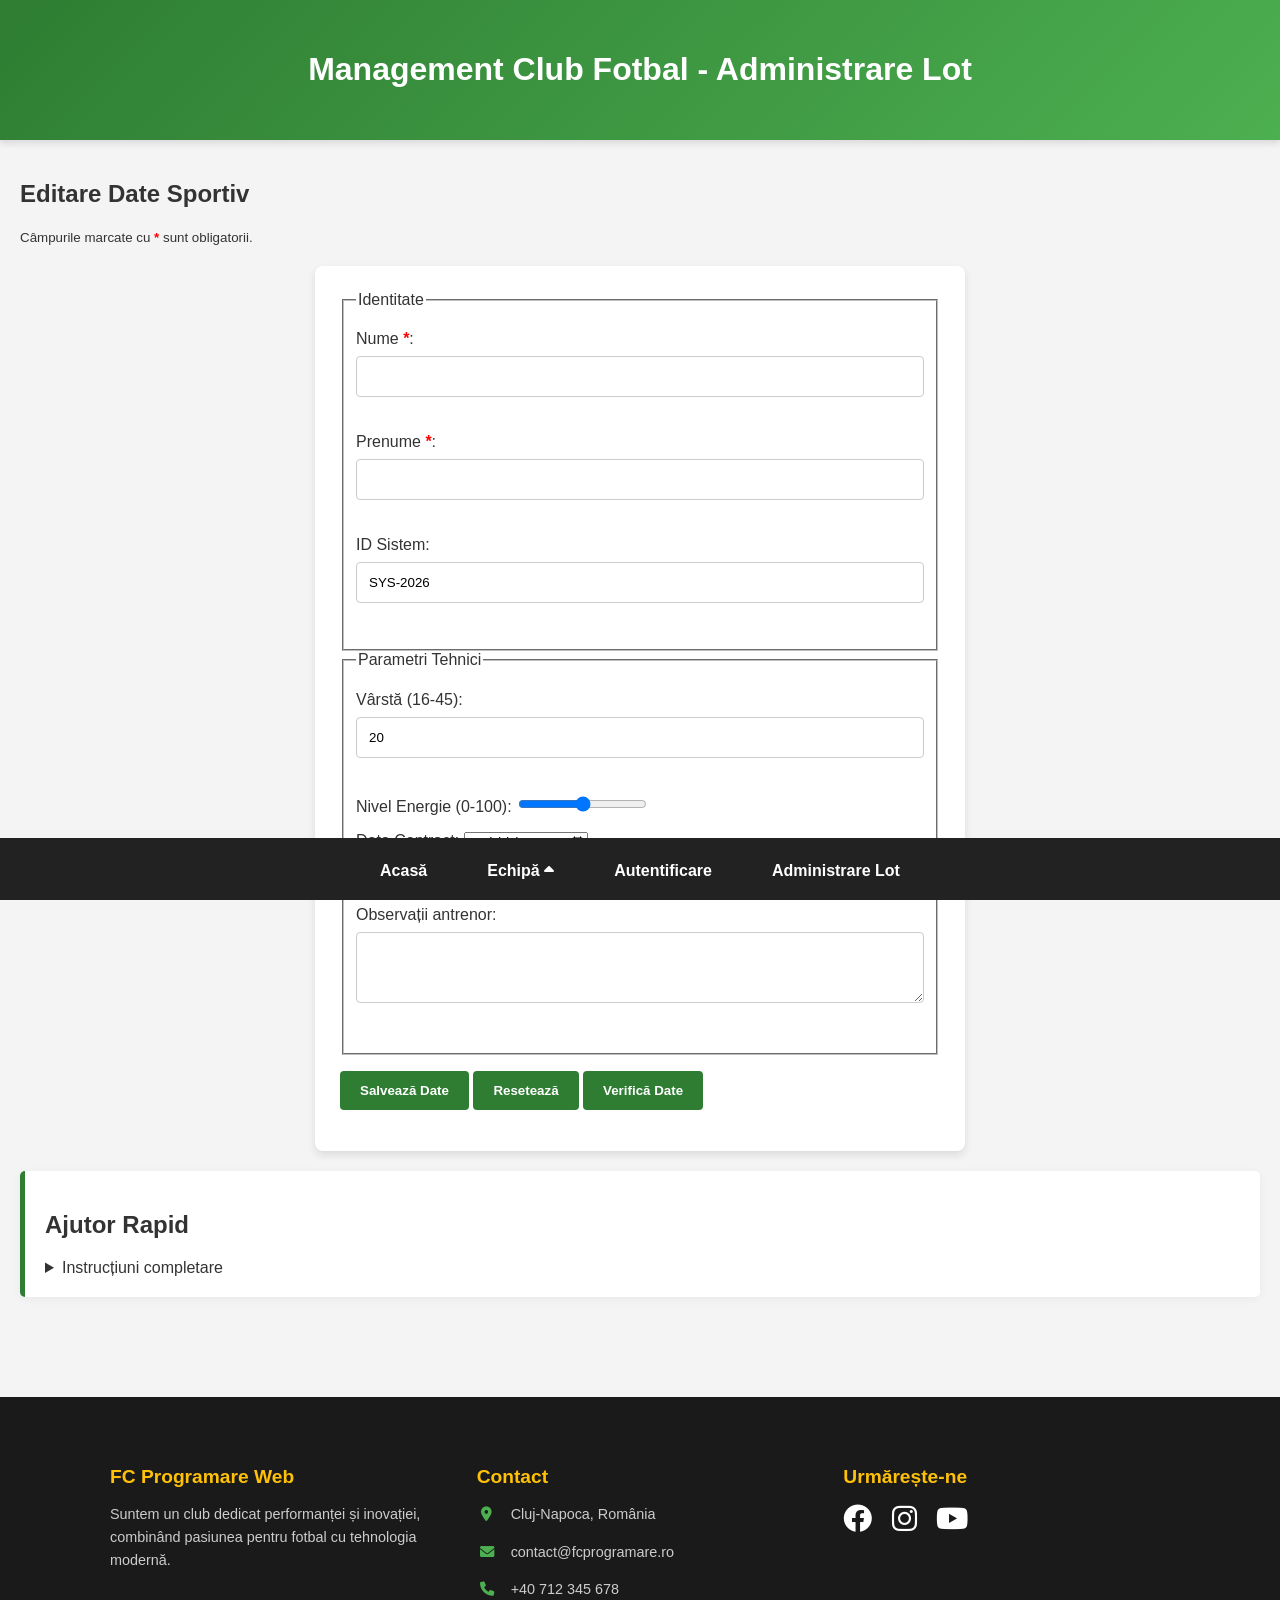
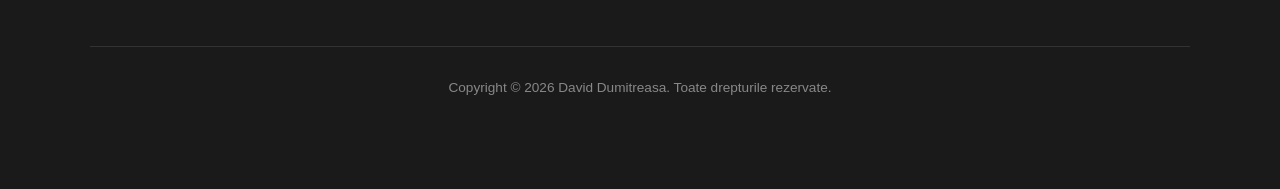
==== administrare.html @ 23b373b2 "proiect fotbal" ====
<!DOCTYPE html>
<html lang="ro">
<head>
    <meta charset="UTF-8">
    <title>Administrare Lot - FC Programare Web</title>
    <link rel="stylesheet" href="stil.css">
    <link rel="stylesheet" href="https://cdnjs.cloudflare.com/ajax/libs/font-awesome/6.0.0/css/all.min.css">
</head>
<body>
    <header>
        <h1>Management Club Fotbal - Administrare Lot</h1>
    </header>

    <nav>
        <ul class="menu-principal">
            <li><a href="index.html">Acasă</a></li>
            
            <li class="are-submeniu">
                <a href="#">Echipă <i class="fas fa-caret-up"></i></a>
                <ul class="submenu">
                    <li><a href="index.html">Lot Seniori</a></li>
                    <li><a href="index.html">Grupe Juniori</a></li>
                </ul>
            </li>

            <li><a href="autentificare.html">Autentificare</a></li>
            <li><a href="administrare.html">Administrare Lot</a></li>
        </ul>
    </nav>

    <main>
        <section>
            <h2>Editare Date Sportiv</h2>
            
            <p><small>Câmpurile marcate cu <span style="color: red; font-weight: bold;">*</span> sunt obligatorii.</small></p>

            <form action="#" method="post">
                <fieldset>
                    <legend>Identitate</legend>
                    <p>
                        <label>Nume <span style="color: red; font-weight: bold;">*</span>:</label> 
                        <input type="text" name="n" required>
                    </p>
                    <p>
                        <label>Prenume <span style="color: red; font-weight: bold;">*</span>:</label> 
                        <input type="text" name="p" required>
                    </p>
                    <p>
                        <label>ID Sistem:</label> 
                        <input type="text" value="SYS-2026" readonly>
                    </p> 
                </fieldset>

                <fieldset>
                    <legend>Parametri Tehnici</legend>
                    <p>
                        <label>Vârstă (16-45):</label> 
                        <input type="number" name="v" min="16" max="45" step="1" value="20">
                        <span class="eroare-validare">⚠ Vârsta admisă este intre 16 și 45 de ani!</span>
                    </p>
                    <p>
                        <label>Nivel Energie (0-100):</label> 
                        <input type="range" name="e" min="0" max="100">
                    </p>
                    <p>
                        <label>Data Contract:</label> 
                        <input type="date" name="d">
                    </p>
                    <p>
                        <label>Club anterior:</label> 
                        <input list="cluburi" name="c">
                        <datalist id="cluburi">
                            <option value="CFR Cluj">
                            <option value="FCSB">
                            <option value="Farul">
                        </datalist>
                    </p>
                    <p>
                        <label>Observații antrenor:</label><br>
                        <textarea name="obs" rows="3" cols="40"></textarea>
                    </p>
                </fieldset>
                
                <p>
                    <input type="submit" value="Salvează Date">
                    <input type="reset" value="Resetează">
                    <button type="button">Verifică Date</button>
                </p>
            </form>
        </section>

        <aside>
            <div class="widget-card">
                <h2>Ajutor Rapid</h2>
                <details>
                    <summary>Instrucțiuni completare</summary>
                    <p>Vă rugăm să completați cu atenție toate câmpurile obligatorii pentru a putea salva modificările în baza de date. ID-ul este generat automat.</p>
                </details>
            </div>
        </aside>
    </main>

    <footer>
        <div class="footer-content">
            <div class="footer-sectiune">
                <h3>FC Programare Web</h3>
                <p>Suntem un club dedicat performanței și inovației, combinând pasiunea pentru fotbal cu tehnologia modernă.</p>
            </div>
            
            <div class="footer-sectiune">
                <h3>Contact</h3>
                <p><i class="fas fa-map-marker-alt"></i> Cluj-Napoca, România</p>
                <p><i class="fas fa-envelope"></i> contact@fcprogramare.ro</p>
                <p><i class="fas fa-phone"></i> +40 712 345 678</p>
            </div>
            
            <div class="footer-sectiune">
                <h3>Urmărește-ne</h3>
                <div class="social-icons">
                    <a href="#"><i class="fab fa-facebook"></i></a>
                    <a href="#"><i class="fab fa-instagram"></i></a>
                    <a href="#"><i class="fab fa-youtube"></i></a>
                </div>
            </div>
        </div>
        
        <div class="footer-bottom">
            <p>Copyright &copy; 2026 David Dumitreasa. Toate drepturile rezervate.</p>
        </div>
    </footer>
</body>
</html>
---- stil.css ----
/* ==========================================================
   1. VARIABILE CSS 
   Cerință: Definirea variabilelor pentru culori/dimensiuni
   ========================================================== */
:root {
    --culoare-primara: #2E7D32;
    --culoare-secundara: #4CAF50;
    --culoare-accent: #FFC107;
    --text-deschis: #FFFFFF;
    --text-inchis: #333333;
    --fundal-gri: #f4f4f4;
    --timp-animatie-meniu: 2s; /* Animație de câteva secunde pentru hover meniu */
    --font-principal: 'Segoe UI', Tahoma, Geneva, Verdana, sans-serif;
}

/* ==========================================================
   2. RESETARE ȘI LAYOUT PRINCIPAL 
   Cerință: Așezare folosind Flexbox; Footer împins în jos
   ========================================================== */
html, body {
    margin: 0;
    padding: 0;
    height: 100%;
    font-family: var(--font-principal);
    color: var(--text-inchis);
    background-color: var(--fundal-gri);
    display: flex;
    flex-direction: column; /* Flexbox pentru a împinge footerul jos */
}

main {
    flex: 1; /* Ocupă tot spațiul rămas, împingând automat footer-ul jos */
    padding: 20px;
    padding-bottom: 80px; /* Lasă spațiu jos ca să nu acopere meniul fixat */
}

/* ==========================================================
   3. HEADER ȘI LOGO ANIMAT
   Cerință: Gradient liniar/radial; Animație CSS3 la hover pe logo
   ========================================================== */
header {
    background: linear-gradient(135deg, var(--culoare-primara), var(--culoare-secundara)); /* Gradient liniar */
    color: var(--text-deschis);
    padding: 30px 20px;
    text-align: center;
    box-shadow: 0 4px 6px rgba(0,0,0,0.1);
}

.logo {
    display: inline-block;
    font-size: 2.5em;
    font-weight: bold;
    transition: transform 0.5s ease; /* Pregătire animație CSS3 */
    cursor: pointer;
}

.logo:hover {
    transform: scale(1.2) rotate(5deg); /* Mărire și rotire a logo-ului la hover */
}

/* ==========================================================
   4. MENIU - VARIANTA 1
   Cerință: Orizontal în partea de jos; Submeniu deschis de jos în sus
   ========================================================== */
nav {
    position: fixed; /* Meniu fixat */
    bottom: 0; /* În partea de jos a ferestrei */
    left: 0;
    width: 100%;
    background-color: #222;
    z-index: 1000;
}

.menu-principal {
    display: flex; /* Așezare orizontală */
    justify-content: center;
    list-style: none;
    margin: 0;
    padding: 0;
}

.menu-principal > li {
    position: relative; /* Esențial pentru poziționarea submeniului */
}

.menu-principal > li > a {
    display: block;
    padding: 20px 30px;
    color: var(--text-deschis);
    text-decoration: none;
    font-weight: bold;
    border-top: 4px solid transparent;
    /* Animație de câteva secunde pe bordură/background */
    transition: background-color var(--timp-animatie-meniu) ease, border-top var(--timp-animatie-meniu) ease;
}

.menu-principal > li > a:hover {
    background-color: var(--culoare-primara); /* Background care apare animat */
    border-top: 4px solid var(--culoare-accent); /* Bordură care apare animat */
}

/* SUBMENIU: Ascuns inițial și poziționat să urce */
.submenu {
    position: absolute;
    bottom: 100%; /* Deschidere de jos în sus (apare deasupra meniului principal) */
    left: 0;
    background-color: #333;
    list-style: none;
    padding: 0;
    margin: 0;
    display: none; /* Ascuns implicit */
    min-width: 180px;
    box-shadow: 0 -4px 6px rgba(0,0,0,0.3);
}

.submenu li a {
    display: block;
    padding: 15px 20px;
    color: var(--text-deschis);
    text-decoration: none;
    border-bottom: 1px solid #444;
    transition: background-color 0.3s;
}

.submenu li a:hover {
    background-color: var(--culoare-secundara);
}

/* Afișare submeniu la hover pe elementul părinte */
.are-submeniu:hover .submenu {
    display: block; 
}

/* ==========================================================
   5. TABEL STILIZAT
   Cerință: CSS (inclusiv responsive); La hover afișează un div suplimentar
   ========================================================== */
table {
    width: 100%;
    border-collapse: collapse;
    margin: 20px 0;
    background-color: white;
    box-shadow: 0 2px 5px rgba(0,0,0,0.1);
}

th, td {
    padding: 15px;
    text-align: center;
    border-bottom: 1px solid #ddd;
    position: relative; /* Pentru a poziționa div-ul suplimentar absolut */
}

th {
    background-color: var(--culoare-primara);
    color: white;
}

tr:hover {
    background-color: #f1f1f1;
}

/* Div-ul cu info suplimentare (ascuns) */
.info-extra {
    display: none;
    position: absolute;
    top: -10px;
    left: 50%;
    transform: translate(-50%, -100%);
    background-color: rgba(0, 0, 0, 0.8);
    color: white;
    padding: 10px;
    border-radius: 5px;
    white-space: nowrap;
    z-index: 10;
}

/* Săgeata pentru tooltip (utilizare pseudo-element ::after cerută de pdf) */
.info-extra::after {
    content: "";
    position: absolute;
    top: 100%;
    left: 50%;
    margin-left: -5px;
    border-width: 5px;
    border-style: solid;
    border-color: rgba(0,0,0,0.8) transparent transparent transparent;
}

td:hover .info-extra {
    display: block; /* Afișare informații suplimentare la hover */
}

/* ==========================================================
   6. SLIDER IMAGINI FĂRĂ JS (Corectat pentru cerințe)
   ========================================================== */
.css-slider {
    display: flex;
    flex-wrap: wrap; /* Permite trecerea pe rândul următor */
    justify-content: center;
    gap: 15px;
    max-width: 800px;
    margin: 30px auto;
}

/* Imaginea mare - Folosim order: -1 pentru a o afișa DEASUPRA thumbnail-urilor */
.large-view {
    order: -1; 
    width: 100%;
    height: 450px;
    position: relative;
    border: 4px solid var(--culoare-primara);
    border-radius: 8px;
    overflow: hidden;
    background-color: #000;
    box-shadow: 0 4px 10px rgba(0,0,0,0.2);
    margin-bottom: 10px;
}

.large-img {
    position: absolute;
    top: 0; 
    left: 0;
    width: 100%; 
    height: 100%;
    object-fit: cover;
    opacity: 0; /* Toate imaginile mari sunt ascunse implicit */
    transition: opacity 0.4s ease-in-out;
}

/* Prima imagine este vizibilă implicit */
.large-img.l1 { 
    opacity: 1; 
    z-index: 1; 
}

/* Stil pentru pozele mici (Thumbnail-uri) */
.thumb {
    width: 120px;
    height: 80px;
    object-fit: cover;
    cursor: pointer;
    border: 3px solid transparent;
    border-radius: 6px;
    transition: transform 0.3s, border-color 0.3s;
}

.thumb:hover {
    transform: translateY(-5px); /* Se ridică puțin la hover */
    border-color: var(--culoare-accent);
}

/* MAGIA CSS (FĂRĂ JS):
   Când facem hover pe thumbnail-ul X, selectăm fratele (~) care este .large-view 
   și facem vizibilă imaginea interioară corespunzătoare.
*/
.t1:hover ~ .large-view .l1 { opacity: 1; z-index: 2; }
.t2:hover ~ .large-view .l2 { opacity: 1; z-index: 2; }
.t3:hover ~ .large-view .l3 { opacity: 1; z-index: 2; }

/* Asigurăm afișarea corectă pe mobil (Prag: Telefoane) */
@media (max-width: 480px) {
    .large-view { height: 250px; }
    .thumb { width: 80px; height: 60px; }
}

/* ==========================================================
   7. FORMULAR STILIZAT ȘI WIDGETURI
   Cerință: Stilizare controale input, focus states; Widget-uri
   ========================================================== */
form {
    background-color: white;
    padding: 25px;
    border-radius: 8px;
    box-shadow: 0 4px 8px rgba(0,0,0,0.1);
    max-width: 600px;
    margin: 20px auto;
}

input[type="text"], input[type="email"], input[type="password"], input[type="number"], select, textarea {
    width: 100%;
    padding: 12px;
    margin: 8px 0 20px 0;
    border: 1px solid #ccc;
    border-radius: 4px;
    box-sizing: border-box; 
    transition: border-color 0.3s, box-shadow 0.3s; /* */
}

/* Stări de focus */
input:focus, select:focus, textarea:focus {
    border-color: var(--culoare-primara);
    box-shadow: 0 0 8px rgba(76, 175, 80, 0.4); /* Glow effect la click */
    outline: none;
}

button, input[type="submit"], input[type="reset"] {
    background-color: var(--culoare-primara);
    color: white;
    padding: 12px 20px;
    border: none;
    border-radius: 4px;
    cursor: pointer;
    font-weight: bold;
    transition: background-color 0.3s;
}

button:hover, input[type="submit"]:hover {
    background-color: var(--culoare-secundara);
}

/* Panou Widget (Card) */
.widget-card {
    background: white;
    border-left: 5px solid var(--culoare-primara);
    padding: 20px;
    border-radius: 5px;
    box-shadow: 0 2px 10px rgba(0,0,0,0.05);
    margin: 20px 0;
    transition: transform 0.3s;
}

.widget-card:hover {
    transform: translateY(-5px);
}
/* Ascundem mesajul de eroare în mod implicit */
.eroare-validare {
    display: none;
    color: red;
    font-size: 0.85em;
    font-weight: bold;
    margin-left: 10px;
    background-color: #ffe6e6;
    padding: 3px 8px;
    border-radius: 4px;
    border: 1px solid red;
}

/* Când input-ul devine invalid (ex: scrii 46 iar max este 45), 
   selectăm elementul frate imediat următor (+) și îl afișăm 
*/
input[type="number"]:invalid + .eroare-validare {
    display: inline-block;
    animation: apareEroare 0.3s ease-in-out;
}

/* Facem și căsuța de input roșie pentru a atrage atenția */
input[type="number"]:invalid {
    border-color: red;
    box-shadow: 0 0 5px rgba(255, 0, 0, 0.5);
}

/* O mică animație ca să apară frumos */
@keyframes apareEroare {
    from { opacity: 0; transform: translateX(-10px); }
    to { opacity: 1; transform: translateX(0); }
}

/* ==========================================================
   8. FOOTER IMBUNATATIT
   Cerință: Așezat jos; Look & Feel unitar; Iconițe FontAwesome
   ========================================================== */
footer {
    background-color: #1a1a1a; /* Un gri foarte închis, elegant */
    color: var(--text-deschis);
    padding: 40px 20px 20px; /* Mult mai înalt, cu spațiu sus */
    font-family: var(--font-principal);
    margin-top: auto; /* Asigură că rămâne împins jos de main */
    /* Ca să nu fie acoperit de meniul tău fix din Varianta 1: */
    padding-bottom: 80px; 
}

.footer-content {
    display: flex; /* Așează coloanele pe același rând */
    flex-wrap: wrap; /* Pe mobil le trece pe rânduri noi */
    justify-content: space-around;
    max-width: 1100px;
    margin: 0 auto;
    border-bottom: 1px solid #333; /* O linie subtilă despărțitoare */
    padding-bottom: 20px;
}

.footer-sectiune {
    flex: 1;
    min-width: 250px; /* Lățime minimă ca să nu se înghesuie */
    margin: 10px 20px;
    text-align: left;
}

.footer-sectiune h3 {
    color: var(--culoare-accent); /* Folosește galbenul din variabile */
    margin-bottom: 15px;
    font-size: 1.2em;
}

.footer-sectiune p {
    line-height: 1.6;
    font-size: 0.9em;
    color: #ccc;
}

.footer-sectiune p i {
    color: var(--culoare-secundara); /* Iconițele de contact verzi */
    margin-right: 10px;
    width: 20px;
    text-align: center;
}

/* Iconițele de Social Media */
.social-icons a {
    color: white;
    font-size: 1.8em;
    margin-right: 15px;
    transition: color 0.3s, transform 0.3s;
    display: inline-block;
}

.social-icons a:hover {
    color: var(--culoare-accent); /* Se fac galbene la hover */
    transform: translateY(-5px); /* Se ridică puțin la hover */
}

.footer-bottom {
    text-align: center;
    padding-top: 20px;
    font-size: 0.85em;
    color: #888;
}

/* ==========================================================
   9. RESPONSIVE DESIGN 
   Cerință: Minimum două media queries (telefoane și tablete)
   ========================================================== */

/* Prag 1: Tablete (Sub 768px) */
@media (max-width: 768px) {
    .menu-principal {
        flex-direction: row; 
    }
    .menu-principal > li > a {
        padding: 15px 10px;
        font-size: 0.9em;
    }
}

/* Prag 2: Telefoane (Sub 480px) */
@media (max-width: 480px) {
    .logo {
        font-size: 1.8em;
    }
    .menu-principal > li > a {
        font-size: 0.8em;
        padding: 10px 5px;
    }
    /* Transformare tabel pentru mobil (păstrarea look & feel) */
    table, thead, tbody, th, td, tr {
        display: block; 
    }
    th {
        display: none; 
    }
    td {
        position: relative;
        padding-left: 50%;
        text-align: right;
        border-bottom: 1px solid #eee;
    }
}
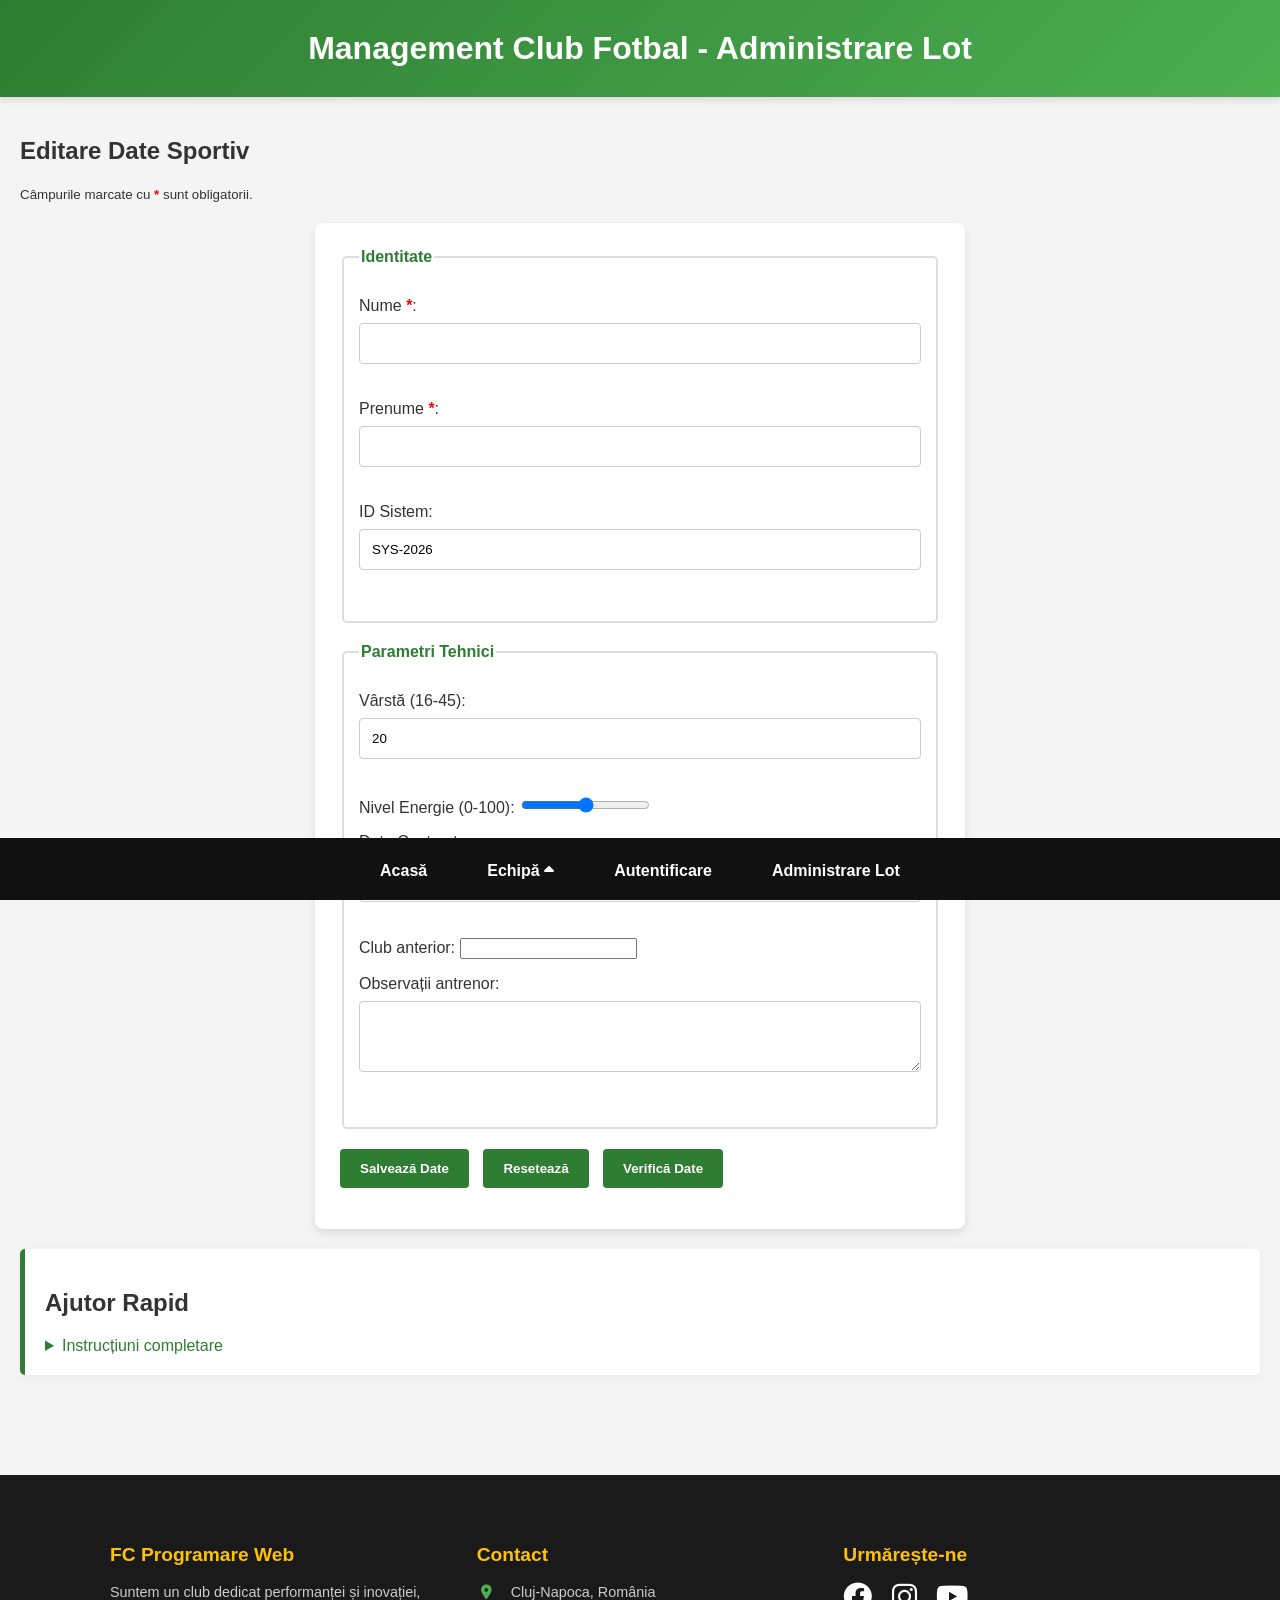
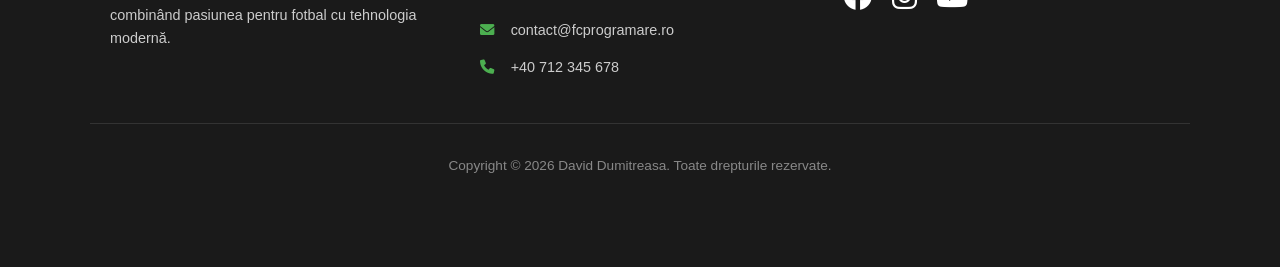
==== commit fde38e5f: "pagina noua" ====
--- a/administrare.html
+++ b/administrare.html
@@ -19,7 +19,7 @@
                 <a href="#">Echipă <i class="fas fa-caret-up"></i></a>
                 <ul class="submenu">
                     <li><a href="index.html">Lot Seniori</a></li>
-                    <li><a href="index.html">Grupe Juniori</a></li>
+                    <li><a href="juniori.html">Grupe Juniori</a></li>
                 </ul>
             </li>
 
--- a/stil.css
+++ b/stil.css
@@ -1,78 +1,74 @@
 /* ==========================================================
-   1. VARIABILE CSS 
-   Cerință: Definirea variabilelor pentru culori/dimensiuni
+   1. VARIABILE CSS (Cerință: CSS Custom Properties)
    ========================================================== */
 :root {
-    --culoare-primara: #2E7D32;
-    --culoare-secundara: #4CAF50;
-    --culoare-accent: #FFC107;
+    --culoare-primara: #2E7D32; /* Verde inchis */
+    --culoare-secundara: #4CAF50; /* Verde deschis */
+    --culoare-accent: #FFC107; /* Galben / Auriu */
     --text-deschis: #FFFFFF;
     --text-inchis: #333333;
     --fundal-gri: #f4f4f4;
-    --timp-animatie-meniu: 2s; /* Animație de câteva secunde pentru hover meniu */
+    --timp-animatie-meniu: 2s; /* Cerinta: animatie de cateva secunde */
     --font-principal: 'Segoe UI', Tahoma, Geneva, Verdana, sans-serif;
 }
 
 /* ==========================================================
-   2. RESETARE ȘI LAYOUT PRINCIPAL 
-   Cerință: Așezare folosind Flexbox; Footer împins în jos
+   2. RESETARE ȘI LAYOUT PRINCIPAL (Flexbox)
    ========================================================== */
 html, body {
     margin: 0;
     padding: 0;
-    height: 100%;
+    min-height: 100vh;
     font-family: var(--font-principal);
     color: var(--text-inchis);
     background-color: var(--fundal-gri);
     display: flex;
-    flex-direction: column; /* Flexbox pentru a împinge footerul jos */
+    flex-direction: column; /* Flexbox pentru a impinge footerul in jos */
 }
 
 main {
-    flex: 1; /* Ocupă tot spațiul rămas, împingând automat footer-ul jos */
+    flex: 1; /* Ocupa tot spatiul ramas liber */
     padding: 20px;
-    padding-bottom: 80px; /* Lasă spațiu jos ca să nu acopere meniul fixat */
+    padding-bottom: 80px; /* Spatiu jos pentru a nu fi acoperit de meniul fix */
 }
 
 /* ==========================================================
    3. HEADER ȘI LOGO ANIMAT
-   Cerință: Gradient liniar/radial; Animație CSS3 la hover pe logo
    ========================================================== */
 header {
-    background: linear-gradient(135deg, var(--culoare-primara), var(--culoare-secundara)); /* Gradient liniar */
+    background: linear-gradient(135deg, var(--culoare-primara), var(--culoare-secundara)); /* Cerinta: Gradient */
     color: var(--text-deschis);
     padding: 30px 20px;
     text-align: center;
     box-shadow: 0 4px 6px rgba(0,0,0,0.1);
 }
 
-.logo {
+.logo, header h1 {
     display: inline-block;
-    font-size: 2.5em;
-    font-weight: bold;
-    transition: transform 0.5s ease; /* Pregătire animație CSS3 */
+    transition: transform 0.5s ease; /* Pregatire animatie CSS3 */
+    margin: 0;
     cursor: pointer;
 }
 
-.logo:hover {
-    transform: scale(1.2) rotate(5deg); /* Mărire și rotire a logo-ului la hover */
-}
-
-/* ==========================================================
-   4. MENIU - VARIANTA 1
-   Cerință: Orizontal în partea de jos; Submeniu deschis de jos în sus
+/* Animatie logo la hover */
+header h1:hover {
+    transform: scale(1.1) rotate(2deg);
+}
+
+/* ==========================================================
+   4. MENIU - VARIANTA 1 (Orizontal, Jos, Submeniu in Sus)
    ========================================================== */
 nav {
-    position: fixed; /* Meniu fixat */
-    bottom: 0; /* În partea de jos a ferestrei */
+    position: fixed;
+    bottom: 0;
     left: 0;
     width: 100%;
-    background-color: #222;
+    background-color: #111;
     z-index: 1000;
 }
 
 .menu-principal {
-    display: flex; /* Așezare orizontală */
+    display: flex;
     justify-content: center;
     list-style: none;
     margin: 0;
@@ -80,7 +76,7 @@
 }
 
 .menu-principal > li {
-    position: relative; /* Esențial pentru poziționarea submeniului */
+    position: relative; /* Esential pentru submeniu */
 }
 
 .menu-principal > li > a {
@@ -90,25 +86,24 @@
     text-decoration: none;
     font-weight: bold;
     border-top: 4px solid transparent;
-    /* Animație de câteva secunde pe bordură/background */
     transition: background-color var(--timp-animatie-meniu) ease, border-top var(--timp-animatie-meniu) ease;
 }
 
 .menu-principal > li > a:hover {
-    background-color: var(--culoare-primara); /* Background care apare animat */
-    border-top: 4px solid var(--culoare-accent); /* Bordură care apare animat */
-}
-
-/* SUBMENIU: Ascuns inițial și poziționat să urce */
+    background-color: var(--culoare-primara);
+    border-top: 4px solid var(--culoare-accent);
+}
+
+/* SUBMENIU: Ascuns initial si repozitionat deasupra meniului */
 .submenu {
     position: absolute;
-    bottom: 100%; /* Deschidere de jos în sus (apare deasupra meniului principal) */
+    bottom: 100%; /* Urca submeniul deasupra bazei */
     left: 0;
-    background-color: #333;
+    background-color: #222;
     list-style: none;
     padding: 0;
     margin: 0;
-    display: none; /* Ascuns implicit */
+    display: none; 
     min-width: 180px;
     box-shadow: 0 -4px 6px rgba(0,0,0,0.3);
 }
@@ -126,40 +121,59 @@
     background-color: var(--culoare-secundara);
 }
 
-/* Afișare submeniu la hover pe elementul părinte */
+/* Afisare submeniu la hover */
 .are-submeniu:hover .submenu {
     display: block; 
 }
 
 /* ==========================================================
-   5. TABEL STILIZAT
-   Cerință: CSS (inclusiv responsive); La hover afișează un div suplimentar
+   5. TABEL STILIZAT (Dinamic, Hover pe Celula, Tooltip)
    ========================================================== */
 table {
     width: 100%;
     border-collapse: collapse;
     margin: 20px 0;
     background-color: white;
-    box-shadow: 0 2px 5px rgba(0,0,0,0.1);
+    box-shadow: 0 5px 15px rgba(0,0,0,0.08);
+    border-radius: 8px;
+    overflow: hidden; 
 }
 
 th, td {
     padding: 15px;
     text-align: center;
-    border-bottom: 1px solid #ddd;
-    position: relative; /* Pentru a poziționa div-ul suplimentar absolut */
+    border-bottom: 1px solid #eee;
+    transition: all 0.3s ease; 
+    position: relative;
 }
 
 th {
     background-color: var(--culoare-primara);
     color: white;
-}
-
-tr:hover {
-    background-color: #f1f1f1;
-}
-
-/* Div-ul cu info suplimentare (ascuns) */
+    font-size: 1.1em;
+    text-transform: uppercase;
+}
+
+/* Tabel Imbricat (Statistici) */
+table table {
+    margin: 0;
+    box-shadow: none;
+    border-radius: 0;
+}
+table table td {
+    border: 1px solid #eee;
+}
+
+/* Hover separat DOAR pe celula, pentru a rezolva overlap-ul cu rowspan */
+td:hover {
+    background-color: #f1f8e9;
+    transform: scale(1.03); 
+    box-shadow: 0 4px 8px rgba(0,0,0,0.1);
+    border-radius: 4px;
+    z-index: 2; 
+}
+
+/* Tooltip (Div Informatii Suplimentare ascuns initial) */
 .info-extra {
     display: none;
     position: absolute;
@@ -174,7 +188,6 @@
     z-index: 10;
 }
 
-/* Săgeata pentru tooltip (utilizare pseudo-element ::after cerută de pdf) */
 .info-extra::after {
     content: "";
     position: absolute;
@@ -187,22 +200,22 @@
 }
 
 td:hover .info-extra {
-    display: block; /* Afișare informații suplimentare la hover */
-}
-
-/* ==========================================================
-   6. SLIDER IMAGINI FĂRĂ JS (Corectat pentru cerințe)
+    display: block; 
+}
+
+/* ==========================================================
+   6. SLIDER IMAGINI FĂRĂ JS
    ========================================================== */
 .css-slider {
     display: flex;
-    flex-wrap: wrap; /* Permite trecerea pe rândul următor */
+    flex-wrap: wrap; 
     justify-content: center;
     gap: 15px;
     max-width: 800px;
     margin: 30px auto;
 }
 
-/* Imaginea mare - Folosim order: -1 pentru a o afișa DEASUPRA thumbnail-urilor */
+/* Imaginea Mare (Fortata in sus prin order: -1) */
 .large-view {
     order: -1; 
     width: 100%;
@@ -218,22 +231,16 @@
 
 .large-img {
     position: absolute;
-    top: 0; 
-    left: 0;
-    width: 100%; 
-    height: 100%;
+    top: 0; left: 0;
+    width: 100%; height: 100%;
     object-fit: cover;
-    opacity: 0; /* Toate imaginile mari sunt ascunse implicit */
+    opacity: 0; 
     transition: opacity 0.4s ease-in-out;
 }
 
-/* Prima imagine este vizibilă implicit */
-.large-img.l1 { 
-    opacity: 1; 
-    z-index: 1; 
-}
-
-/* Stil pentru pozele mici (Thumbnail-uri) */
+.large-img.l1 { opacity: 1; z-index: 1; } /* Afiseaza prima poza */
+
+/* Thumbnail-uri */
 .thumb {
     width: 120px;
     height: 80px;
@@ -245,27 +252,17 @@
 }
 
 .thumb:hover {
-    transform: translateY(-5px); /* Se ridică puțin la hover */
+    transform: translateY(-5px);
     border-color: var(--culoare-accent);
 }
 
-/* MAGIA CSS (FĂRĂ JS):
-   Când facem hover pe thumbnail-ul X, selectăm fratele (~) care este .large-view 
-   și facem vizibilă imaginea interioară corespunzătoare.
-*/
+/* Magia de CSS (Selector general de frati) */
 .t1:hover ~ .large-view .l1 { opacity: 1; z-index: 2; }
 .t2:hover ~ .large-view .l2 { opacity: 1; z-index: 2; }
 .t3:hover ~ .large-view .l3 { opacity: 1; z-index: 2; }
 
-/* Asigurăm afișarea corectă pe mobil (Prag: Telefoane) */
-@media (max-width: 480px) {
-    .large-view { height: 250px; }
-    .thumb { width: 80px; height: 60px; }
-}
-
-/* ==========================================================
-   7. FORMULAR STILIZAT ȘI WIDGETURI
-   Cerință: Stilizare controale input, focus states; Widget-uri
+/* ==========================================================
+   7. FORMULAR STILIZAT, VALIDARE SI WIDGETURI
    ========================================================== */
 form {
     background-color: white;
@@ -276,24 +273,37 @@
     margin: 20px auto;
 }
 
-input[type="text"], input[type="email"], input[type="password"], input[type="number"], select, textarea {
+fieldset {
+    border: 2px solid #ddd;
+    border-radius: 5px;
+    margin-bottom: 20px;
+    padding: 15px;
+}
+
+legend {
+    font-weight: bold;
+    color: var(--culoare-primara);
+}
+
+input[type="text"], input[type="email"], input[type="password"], input[type="number"], input[type="date"], select, textarea {
     width: 100%;
     padding: 12px;
     margin: 8px 0 20px 0;
     border: 1px solid #ccc;
     border-radius: 4px;
     box-sizing: border-box; 
-    transition: border-color 0.3s, box-shadow 0.3s; /* */
-}
-
-/* Stări de focus */
+    transition: border-color 0.3s, box-shadow 0.3s;
+}
+
+/* Stari de focus */
 input:focus, select:focus, textarea:focus {
     border-color: var(--culoare-primara);
-    box-shadow: 0 0 8px rgba(76, 175, 80, 0.4); /* Glow effect la click */
+    box-shadow: 0 0 8px rgba(76, 175, 80, 0.4);
     outline: none;
 }
 
-button, input[type="submit"], input[type="reset"] {
+/* Butoane */
+button, input[type="submit"], input[type="reset"], input[type="button"] {
     background-color: var(--culoare-primara);
     color: white;
     padding: 12px 20px;
@@ -302,13 +312,42 @@
     cursor: pointer;
     font-weight: bold;
     transition: background-color 0.3s;
-}
-
-button:hover, input[type="submit"]:hover {
+    margin-right: 10px;
+}
+
+button:hover, input[type="submit"]:hover, input[type="reset"]:hover, input[type="button"]:hover {
     background-color: var(--culoare-secundara);
 }
 
-/* Panou Widget (Card) */
+/* EROARE VALIDARE VARSTA (HTML5 + CSS) */
+.eroare-validare {
+    display: none;
+    color: white;
+    background-color: #d32f2f;
+    font-size: 0.85em;
+    font-weight: bold;
+    margin-top: -15px;
+    margin-bottom: 15px;
+    padding: 5px 10px;
+    border-radius: 4px;
+}
+
+input[type="number"]:invalid + .eroare-validare {
+    display: inline-block;
+    animation: apareEroare 0.3s ease-in-out;
+}
+
+input[type="number"]:invalid {
+    border-color: #d32f2f;
+    box-shadow: 0 0 5px rgba(211, 47, 47, 0.5);
+}
+
+@keyframes apareEroare {
+    from { opacity: 0; transform: translateY(-5px); }
+    to { opacity: 1; transform: translateY(0); }
+}
+
+/* Panou Widget (ex: Obiective, Ajutor Rapid) */
 .widget-card {
     background: white;
     border-left: 5px solid var(--culoare-primara);
@@ -322,72 +361,73 @@
 .widget-card:hover {
     transform: translateY(-5px);
 }
-/* Ascundem mesajul de eroare în mod implicit */
-.eroare-validare {
-    display: none;
-    color: red;
+
+details summary {
+    cursor: pointer;
+    color: var(--culoare-primara);
+}
+/* ==========================================================
+   STILIZARE EXTRA: CRITERII PAROLA
+   ========================================================== */
+.parola-criterii {
+    background-color: #fafafa;
+    border-left: 4px solid var(--culoare-accent);
+    padding: 12px 15px;
+    margin-top: -10px;
+    margin-bottom: 20px;
+    border-radius: 4px;
     font-size: 0.85em;
-    font-weight: bold;
-    margin-left: 10px;
-    background-color: #ffe6e6;
-    padding: 3px 8px;
-    border-radius: 4px;
-    border: 1px solid red;
-}
-
-/* Când input-ul devine invalid (ex: scrii 46 iar max este 45), 
-   selectăm elementul frate imediat următor (+) și îl afișăm 
-*/
-input[type="number"]:invalid + .eroare-validare {
-    display: inline-block;
-    animation: apareEroare 0.3s ease-in-out;
-}
-
-/* Facem și căsuța de input roșie pentru a atrage atenția */
-input[type="number"]:invalid {
-    border-color: red;
-    box-shadow: 0 0 5px rgba(255, 0, 0, 0.5);
-}
-
-/* O mică animație ca să apară frumos */
-@keyframes apareEroare {
-    from { opacity: 0; transform: translateX(-10px); }
-    to { opacity: 1; transform: translateX(0); }
-}
-
-/* ==========================================================
-   8. FOOTER IMBUNATATIT
-   Cerință: Așezat jos; Look & Feel unitar; Iconițe FontAwesome
+    color: #555;
+    box-shadow: 0 1px 3px rgba(0,0,0,0.05);
+}
+
+.parola-criterii ul {
+    margin: 8px 0 0 0;
+    padding-left: 20px;
+}
+
+/* Magie de validare vizuală (Fără JS) 
+   Când scrii în parolă: e roșu dacă nu respecți regulile, verde dacă le respecți! */
+input[type="password"]:focus:invalid {
+    border-color: #d32f2f;
+    box-shadow: 0 0 8px rgba(211, 47, 47, 0.3);
+}
+
+input[type="password"]:focus:valid {
+    border-color: var(--culoare-secundara);
+    box-shadow: 0 0 8px rgba(76, 175, 80, 0.4);
+}
+
+/* ==========================================================
+   8. FOOTER IMBUNATATIT (3 Coloane)
    ========================================================== */
 footer {
-    background-color: #1a1a1a; /* Un gri foarte închis, elegant */
+    background-color: #1a1a1a;
     color: var(--text-deschis);
-    padding: 40px 20px 20px; /* Mult mai înalt, cu spațiu sus */
-    font-family: var(--font-principal);
-    margin-top: auto; /* Asigură că rămâne împins jos de main */
-    /* Ca să nu fie acoperit de meniul tău fix din Varianta 1: */
-    padding-bottom: 80px; 
+    padding: 40px 20px 20px;
+    margin-top: auto; 
+    padding-bottom: 80px; /* Ca sa nu fie ascuns de meniu */
 }
 
 .footer-content {
-    display: flex; /* Așează coloanele pe același rând */
-    flex-wrap: wrap; /* Pe mobil le trece pe rânduri noi */
+    display: flex;
+    flex-wrap: wrap;
     justify-content: space-around;
     max-width: 1100px;
     margin: 0 auto;
-    border-bottom: 1px solid #333; /* O linie subtilă despărțitoare */
+    border-bottom: 1px solid #333;
     padding-bottom: 20px;
 }
 
 .footer-sectiune {
     flex: 1;
-    min-width: 250px; /* Lățime minimă ca să nu se înghesuie */
+    min-width: 250px;
     margin: 10px 20px;
     text-align: left;
 }
 
 .footer-sectiune h3 {
-    color: var(--culoare-accent); /* Folosește galbenul din variabile */
+    color: var(--culoare-accent);
     margin-bottom: 15px;
     font-size: 1.2em;
 }
@@ -399,13 +439,12 @@
 }
 
 .footer-sectiune p i {
-    color: var(--culoare-secundara); /* Iconițele de contact verzi */
+    color: var(--culoare-secundara);
     margin-right: 10px;
     width: 20px;
     text-align: center;
 }
 
-/* Iconițele de Social Media */
 .social-icons a {
     color: white;
     font-size: 1.8em;
@@ -415,8 +454,8 @@
 }
 
 .social-icons a:hover {
-    color: var(--culoare-accent); /* Se fac galbene la hover */
-    transform: translateY(-5px); /* Se ridică puțin la hover */
+    color: var(--culoare-accent);
+    transform: translateY(-5px);
 }
 
 .footer-bottom {
@@ -427,31 +466,28 @@
 }
 
 /* ==========================================================
-   9. RESPONSIVE DESIGN 
-   Cerință: Minimum două media queries (telefoane și tablete)
-   ========================================================== */
-
-/* Prag 1: Tablete (Sub 768px) */
+   9. RESPONSIVE DESIGN (Media Queries minime 2)
+   ========================================================== */
+/* Prag 1: Tablete */
 @media (max-width: 768px) {
-    .menu-principal {
-        flex-direction: row; 
-    }
     .menu-principal > li > a {
         padding: 15px 10px;
         font-size: 0.9em;
     }
-}
-
-/* Prag 2: Telefoane (Sub 480px) */
+    .large-view { height: 350px; }
+}
+
+/* Prag 2: Telefoane Mobile */
 @media (max-width: 480px) {
-    .logo {
-        font-size: 1.8em;
+    header h1 {
+        font-size: 1.5em;
     }
     .menu-principal > li > a {
         font-size: 0.8em;
         padding: 10px 5px;
     }
-    /* Transformare tabel pentru mobil (păstrarea look & feel) */
+    
+    /* Transformare Tabel */
     table, thead, tbody, th, td, tr {
         display: block; 
     }
@@ -459,9 +495,20 @@
         display: none; 
     }
     td {
-        position: relative;
         padding-left: 50%;
         text-align: right;
         border-bottom: 1px solid #eee;
     }
+    td::before {
+        content: attr(data-label);
+        position: absolute;
+        left: 15px;
+        width: 45%;
+        text-align: left;
+        font-weight: bold;
+    }
+    
+    /* Adaptare Slider */
+    .large-view { height: 250px; }
+    .thumb { width: 80px; height: 60px; }
 }
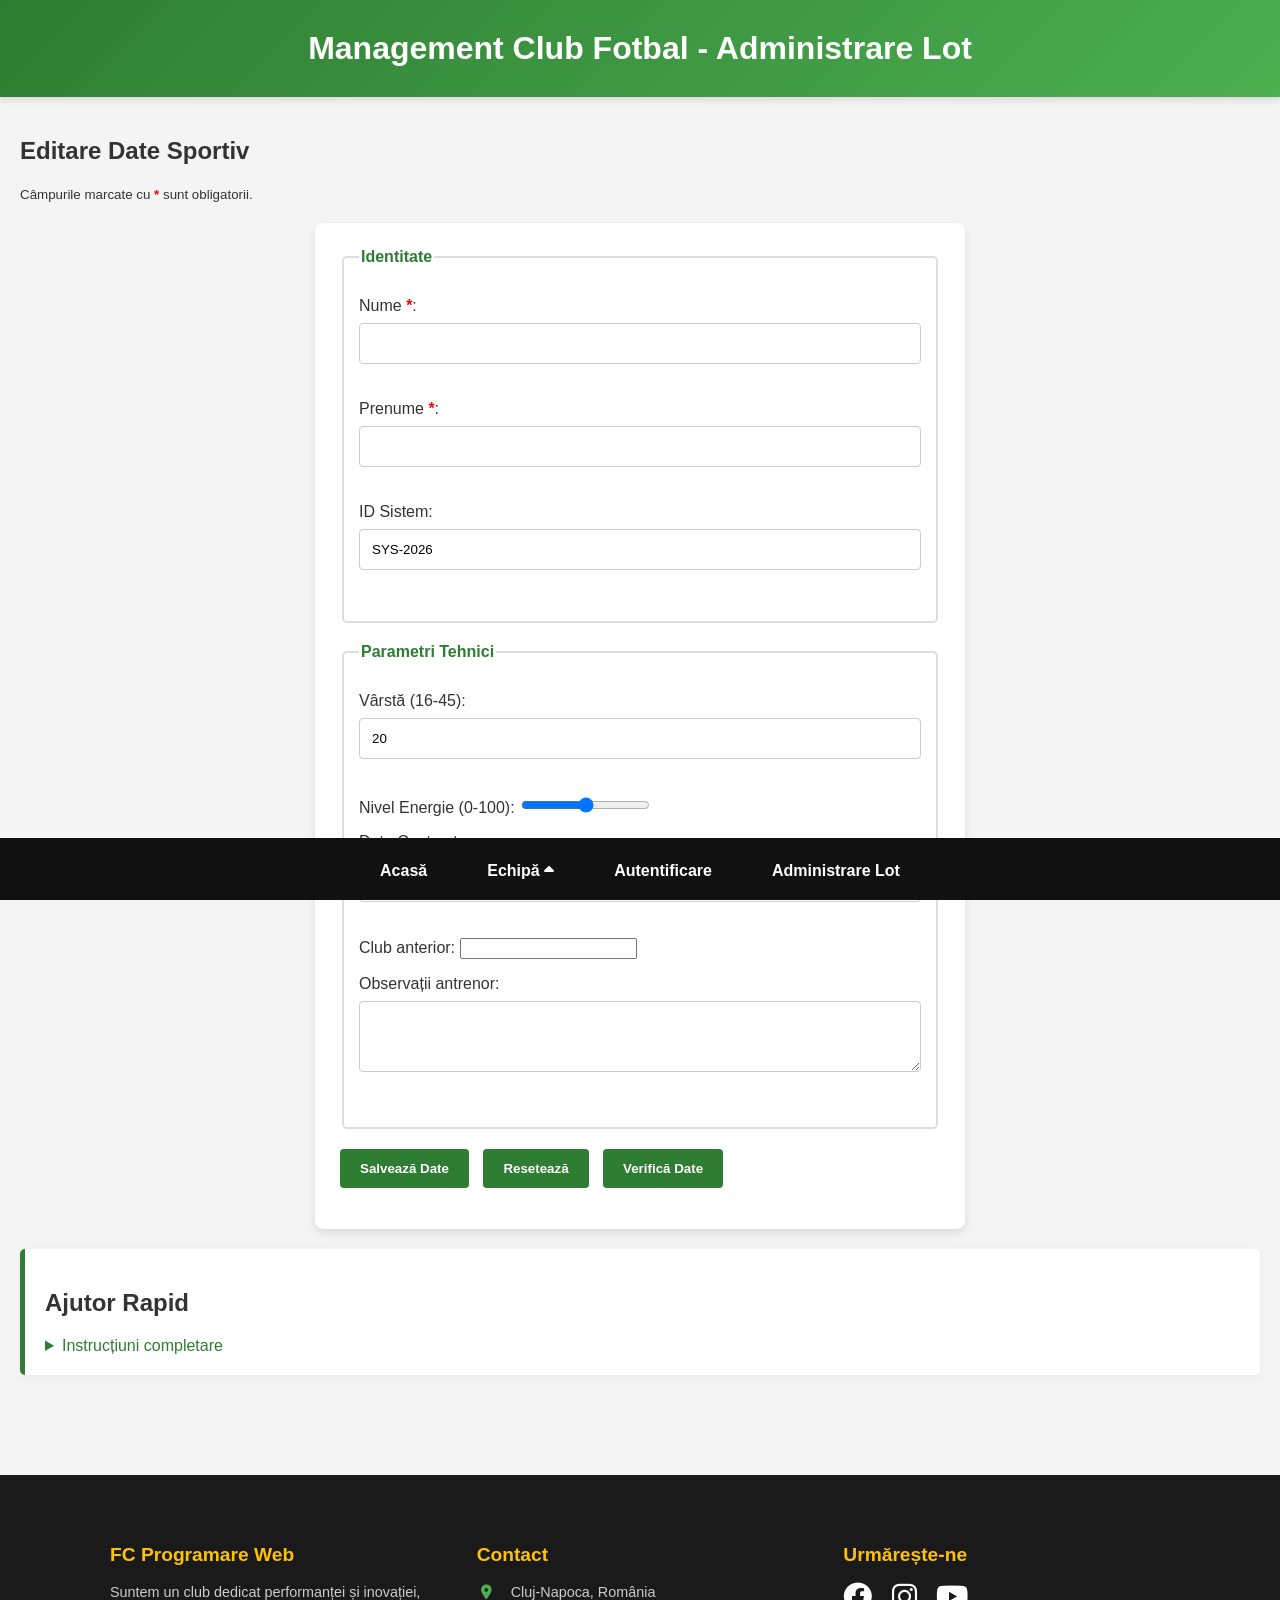
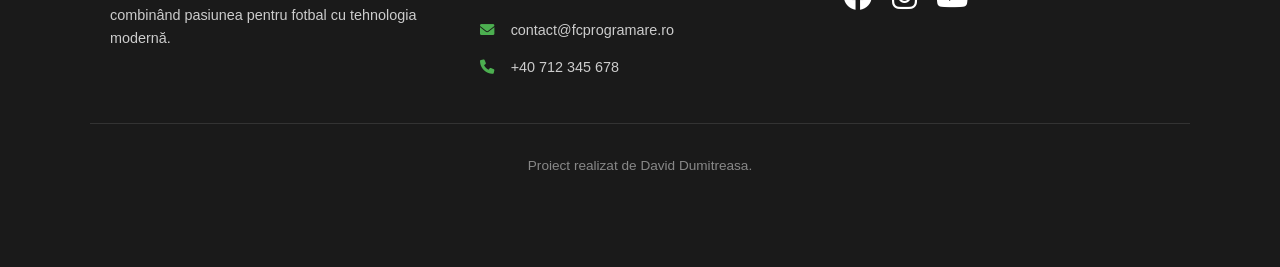
==== commit b3193ccf: "update de comentarii" ====
--- a/administrare.html
+++ b/administrare.html
@@ -125,7 +125,7 @@
         </div>
         
         <div class="footer-bottom">
-            <p>Copyright &copy; 2026 David Dumitreasa. Toate drepturile rezervate.</p>
+            <p>Proiect realizat de David Dumitreasa.</p>
         </div>
     </footer>
 </body>
--- a/stil.css
+++ b/stil.css
@@ -1,14 +1,16 @@
 /* ==========================================================
-   1. VARIABILE CSS (Cerință: CSS Custom Properties)
+   1. VARIABILE 
    ========================================================== */
 :root {
+    /* Definirea de proprietăți custom (CSS Custom Properties) pentru o modificare ușoară și unitară a paletei de culori */
     --culoare-primara: #2E7D32; /* Verde inchis */
     --culoare-secundara: #4CAF50; /* Verde deschis */
     --culoare-accent: #FFC107; /* Galben / Auriu */
     --text-deschis: #FFFFFF;
     --text-inchis: #333333;
     --fundal-gri: #f4f4f4;
-    --timp-animatie-meniu: 2s; /* Cerinta: animatie de cateva secunde */
+    /* Durata animației pentru bordura/background-ul elementului activ din meniu, conform cerinței "de câteva secunde" */
+    --timp-animatie-meniu: 2s; 
     --font-principal: 'Segoe UI', Tahoma, Geneva, Verdana, sans-serif;
 }
 
@@ -22,21 +24,24 @@
     font-family: var(--font-principal);
     color: var(--text-inchis);
     background-color: var(--fundal-gri);
+    /* Folosirea CSS Flexbox pe body pentru a gestiona structura pe verticală și a asigura că footer-ul rămâne jos */
     display: flex;
-    flex-direction: column; /* Flexbox pentru a impinge footerul in jos */
+    flex-direction: column; 
 }
 
 main {
-    flex: 1; /* Ocupa tot spatiul ramas liber */
+    /* Main-ul preia spațiul disponibil; dacă apare scroll vertical, împinge footer-ul în partea de jos a ferestrei */
+    flex: 1; 
     padding: 20px;
-    padding-bottom: 80px; /* Spatiu jos pentru a nu fi acoperit de meniul fix */
+    padding-bottom: 80px; /* Previne suprapunerea conținutului cu meniul fixat la bază */
 }
 
 /* ==========================================================
    3. HEADER ȘI LOGO ANIMAT
    ========================================================== */
 header {
-    background: linear-gradient(135deg, var(--culoare-primara), var(--culoare-secundara)); /* Cerinta: Gradient */
+    /* Aplicarea unui gradient liniar pentru culoarea de fundal din header */
+    background: linear-gradient(135deg, var(--culoare-primara), var(--culoare-secundara)); 
     color: var(--text-deschis);
     padding: 30px 20px;
     text-align: center;
@@ -45,12 +50,12 @@
 
 .logo, header h1 {
     display: inline-block;
-    transition: transform 0.5s ease; /* Pregatire animatie CSS3 */
+    transition: transform 0.5s ease; /* Pregătirea tranziției pentru animația de la hover */
     margin: 0;
     cursor: pointer;
 }
 
-/* Animatie logo la hover */
+/* Animație CSS3 pe logo la hover: mărire și rotire ușoară */
 header h1:hover {
     transform: scale(1.1) rotate(2deg);
 }
@@ -59,6 +64,7 @@
    4. MENIU - VARIANTA 1 (Orizontal, Jos, Submeniu in Sus)
    ========================================================== */
 nav {
+    /* Poziționare orizontală în partea de jos a browser-ului */
     position: fixed;
     bottom: 0;
     left: 0;
@@ -76,7 +82,7 @@
 }
 
 .menu-principal > li {
-    position: relative; /* Esential pentru submeniu */
+    position: relative; /* Context pentru poziționarea submeniului absolut */
 }
 
 .menu-principal > li > a {
@@ -86,24 +92,26 @@
     text-decoration: none;
     font-weight: bold;
     border-top: 4px solid transparent;
+    /* Animația care durează "câteva secunde" pentru fundal și bordură */
     transition: background-color var(--timp-animatie-meniu) ease, border-top var(--timp-animatie-meniu) ease;
 }
 
+/* La hover, se activează tranziția pe item-ul din meniu */
 .menu-principal > li > a:hover {
     background-color: var(--culoare-primara);
     border-top: 4px solid var(--culoare-accent);
 }
 
-/* SUBMENIU: Ascuns initial si repozitionat deasupra meniului */
+/* SUBMENIU: Structurat să se deschidă de jos în sus, peste meniul principal */
 .submenu {
     position: absolute;
-    bottom: 100%; /* Urca submeniul deasupra bazei */
+    bottom: 100%; /* Plasează submeniul deasupra părintelui său */
     left: 0;
     background-color: #222;
     list-style: none;
     padding: 0;
     margin: 0;
-    display: none; 
+    display: none; /* Ascuns până la hover */
     min-width: 180px;
     box-shadow: 0 -4px 6px rgba(0,0,0,0.3);
 }
@@ -121,7 +129,7 @@
     background-color: var(--culoare-secundara);
 }
 
-/* Afisare submeniu la hover */
+/* Afișarea submeniului cu pseudo-clasa :hover pe elementul părinte */
 .are-submeniu:hover .submenu {
     display: block; 
 }
@@ -129,6 +137,7 @@
 /* ==========================================================
    5. TABEL STILIZAT (Dinamic, Hover pe Celula, Tooltip)
    ========================================================== */
+/* Stilizarea generală a tabelului de informații */
 table {
     width: 100%;
     border-collapse: collapse;
@@ -154,7 +163,7 @@
     text-transform: uppercase;
 }
 
-/* Tabel Imbricat (Statistici) */
+/* Resetare pentru tabelele imbricate (ex. Statistici) */
 table table {
     margin: 0;
     box-shadow: none;
@@ -164,7 +173,7 @@
     border: 1px solid #eee;
 }
 
-/* Hover separat DOAR pe celula, pentru a rezolva overlap-ul cu rowspan */
+/* Efect dinamic la hover pe celulele de text/imagine din tabel */
 td:hover {
     background-color: #f1f8e9;
     transform: scale(1.03); 
@@ -173,7 +182,7 @@
     z-index: 2; 
 }
 
-/* Tooltip (Div Informatii Suplimentare ascuns initial) */
+/* Div-ul pentru informații suplimentare; ascuns în starea normală */
 .info-extra {
     display: none;
     position: absolute;
@@ -188,6 +197,7 @@
     z-index: 10;
 }
 
+/* Utilizarea unui pseudo-element (::after) pentru a crea o săgeată (tooltip) */
 .info-extra::after {
     content: "";
     position: absolute;
@@ -199,6 +209,7 @@
     border-color: rgba(0,0,0,0.8) transparent transparent transparent;
 }
 
+/* Afișarea div-ului cu informații suplimentare la hover pe celulă */
 td:hover .info-extra {
     display: block; 
 }
@@ -215,7 +226,8 @@
     margin: 30px auto;
 }
 
-/* Imaginea Mare (Fortata in sus prin order: -1) */
+/* Container pentru versiunea de dimensiuni mai mari a imaginii. 
+   Proprietatea order rearanjează vizual flex-item-ul deasupra liniei de thumbnail-uri */
 .large-view {
     order: -1; 
     width: 100%;
@@ -238,9 +250,9 @@
     transition: opacity 0.4s ease-in-out;
 }
 
-.large-img.l1 { opacity: 1; z-index: 1; } /* Afiseaza prima poza */
-
-/* Thumbnail-uri */
+.large-img.l1 { opacity: 1; z-index: 1; } /* Afișează prima imagine implicit */
+
+/* Linia de imagini de tip thumbnail */
 .thumb {
     width: 120px;
     height: 80px;
@@ -256,7 +268,7 @@
     border-color: var(--culoare-accent);
 }
 
-/* Magia de CSS (Selector general de frati) */
+/* Mecanism fără JavaScript: Selectorul de frate general (~) afișează imaginea mare asociată thumbnail-ului pe care este așezat mouse-ul */
 .t1:hover ~ .large-view .l1 { opacity: 1; z-index: 2; }
 .t2:hover ~ .large-view .l2 { opacity: 1; z-index: 2; }
 .t3:hover ~ .large-view .l3 { opacity: 1; z-index: 2; }
@@ -285,6 +297,7 @@
     color: var(--culoare-primara);
 }
 
+/* Stilizarea elementelor de formular: input, select, textarea */
 input[type="text"], input[type="email"], input[type="password"], input[type="number"], input[type="date"], select, textarea {
     width: 100%;
     padding: 12px;
@@ -295,14 +308,14 @@
     transition: border-color 0.3s, box-shadow 0.3s;
 }
 
-/* Stari de focus */
+/* Pseudo-clasa :focus pentru a stiliza momentul activării input-urilor */
 input:focus, select:focus, textarea:focus {
     border-color: var(--culoare-primara);
     box-shadow: 0 0 8px rgba(76, 175, 80, 0.4);
     outline: none;
 }
 
-/* Butoane */
+/* Stilizarea controalelor de tip buton și input de trimitere/resetare */
 button, input[type="submit"], input[type="reset"], input[type="button"] {
     background-color: var(--culoare-primara);
     color: white;
@@ -319,7 +332,7 @@
     background-color: var(--culoare-secundara);
 }
 
-/* EROARE VALIDARE VARSTA (HTML5 + CSS) */
+/* Validare vizuală pentru erorile de vârstă, folosind pseudo-clasa :invalid */
 .eroare-validare {
     display: none;
     color: white;
@@ -332,6 +345,7 @@
     border-radius: 4px;
 }
 
+/* Când un input de tip number este invalid, afișează mesajul de eroare alăturat (+) */
 input[type="number"]:invalid + .eroare-validare {
     display: inline-block;
     animation: apareEroare 0.3s ease-in-out;
@@ -347,7 +361,7 @@
     to { opacity: 1; transform: translateY(0); }
 }
 
-/* Panou Widget (ex: Obiective, Ajutor Rapid) */
+/* Implementarea unui panou informativ stilizat (Widget/Card) pentru elementele laterale */
 .widget-card {
     background: white;
     border-left: 5px solid var(--culoare-primara);
@@ -366,6 +380,7 @@
     cursor: pointer;
     color: var(--culoare-primara);
 }
+
 /* ==========================================================
    STILIZARE EXTRA: CRITERII PAROLA
    ========================================================== */
@@ -386,8 +401,7 @@
     padding-left: 20px;
 }
 
-/* Magie de validare vizuală (Fără JS) 
-   Când scrii în parolă: e roșu dacă nu respecți regulile, verde dacă le respecți! */
+/* Indicatori vizuali bazați pe stările de validare ale input-ului (fără necesitatea de scripturi) */
 input[type="password"]:focus:invalid {
     border-color: #d32f2f;
     box-shadow: 0 0 8px rgba(211, 47, 47, 0.3);
@@ -399,14 +413,14 @@
 }
 
 /* ==========================================================
-   8. FOOTER IMBUNATATIT (3 Coloane)
+   8. FOOTER  (3 Coloane)
    ========================================================== */
 footer {
     background-color: #1a1a1a;
     color: var(--text-deschis);
     padding: 40px 20px 20px;
-    margin-top: auto; 
-    padding-bottom: 80px; /* Ca sa nu fie ascuns de meniu */
+    margin-top: auto; /* Element ajutător pentru structura Flexbox a documentului, ținând footer-ul la bază */
+    padding-bottom: 80px; 
 }
 
 .footer-content {
@@ -445,6 +459,7 @@
     text-align: center;
 }
 
+/* Iconițele folosesc sprite-uri/fonturi (ex: FontAwesome) prevăzute pentru interfață */
 .social-icons a {
     color: white;
     font-size: 1.8em;
@@ -466,9 +481,11 @@
 }
 
 /* ==========================================================
-   9. RESPONSIVE DESIGN (Media Queries minime 2)
-   ========================================================== */
-/* Prag 1: Tablete */
+   9. RESPONSIVE DESIGN 
+   ========================================================== */
+/* Definirea a minim două reguli '@media' pentru adaptabilitatea pe diferite ecrane */
+
+/* Prag 1: Dispozitive de tip Tabletă */
 @media (max-width: 768px) {
     .menu-principal > li > a {
         padding: 15px 10px;
@@ -477,7 +494,7 @@
     .large-view { height: 350px; }
 }
 
-/* Prag 2: Telefoane Mobile */
+/* Prag 2: Dispozitive mobile (telefoane) */
 @media (max-width: 480px) {
     header h1 {
         font-size: 1.5em;
@@ -487,7 +504,7 @@
         padding: 10px 5px;
     }
     
-    /* Transformare Tabel */
+    /* Adaptarea tabelului de date pe ecrane mici, schimbând modul de afișare pentru o mai bună lecturare */
     table, thead, tbody, th, td, tr {
         display: block; 
     }
@@ -499,6 +516,7 @@
         text-align: right;
         border-bottom: 1px solid #eee;
     }
+    /* Generare automată a etichetelor celulelor pentru layout-ul vertical pe mobil */
     td::before {
         content: attr(data-label);
         position: absolute;
@@ -508,7 +526,7 @@
         font-weight: bold;
     }
     
-    /* Adaptare Slider */
+    /* Reajustarea dimensiunilor slider-ului pe ecrane mici */
     .large-view { height: 250px; }
     .thumb { width: 80px; height: 60px; }
 }
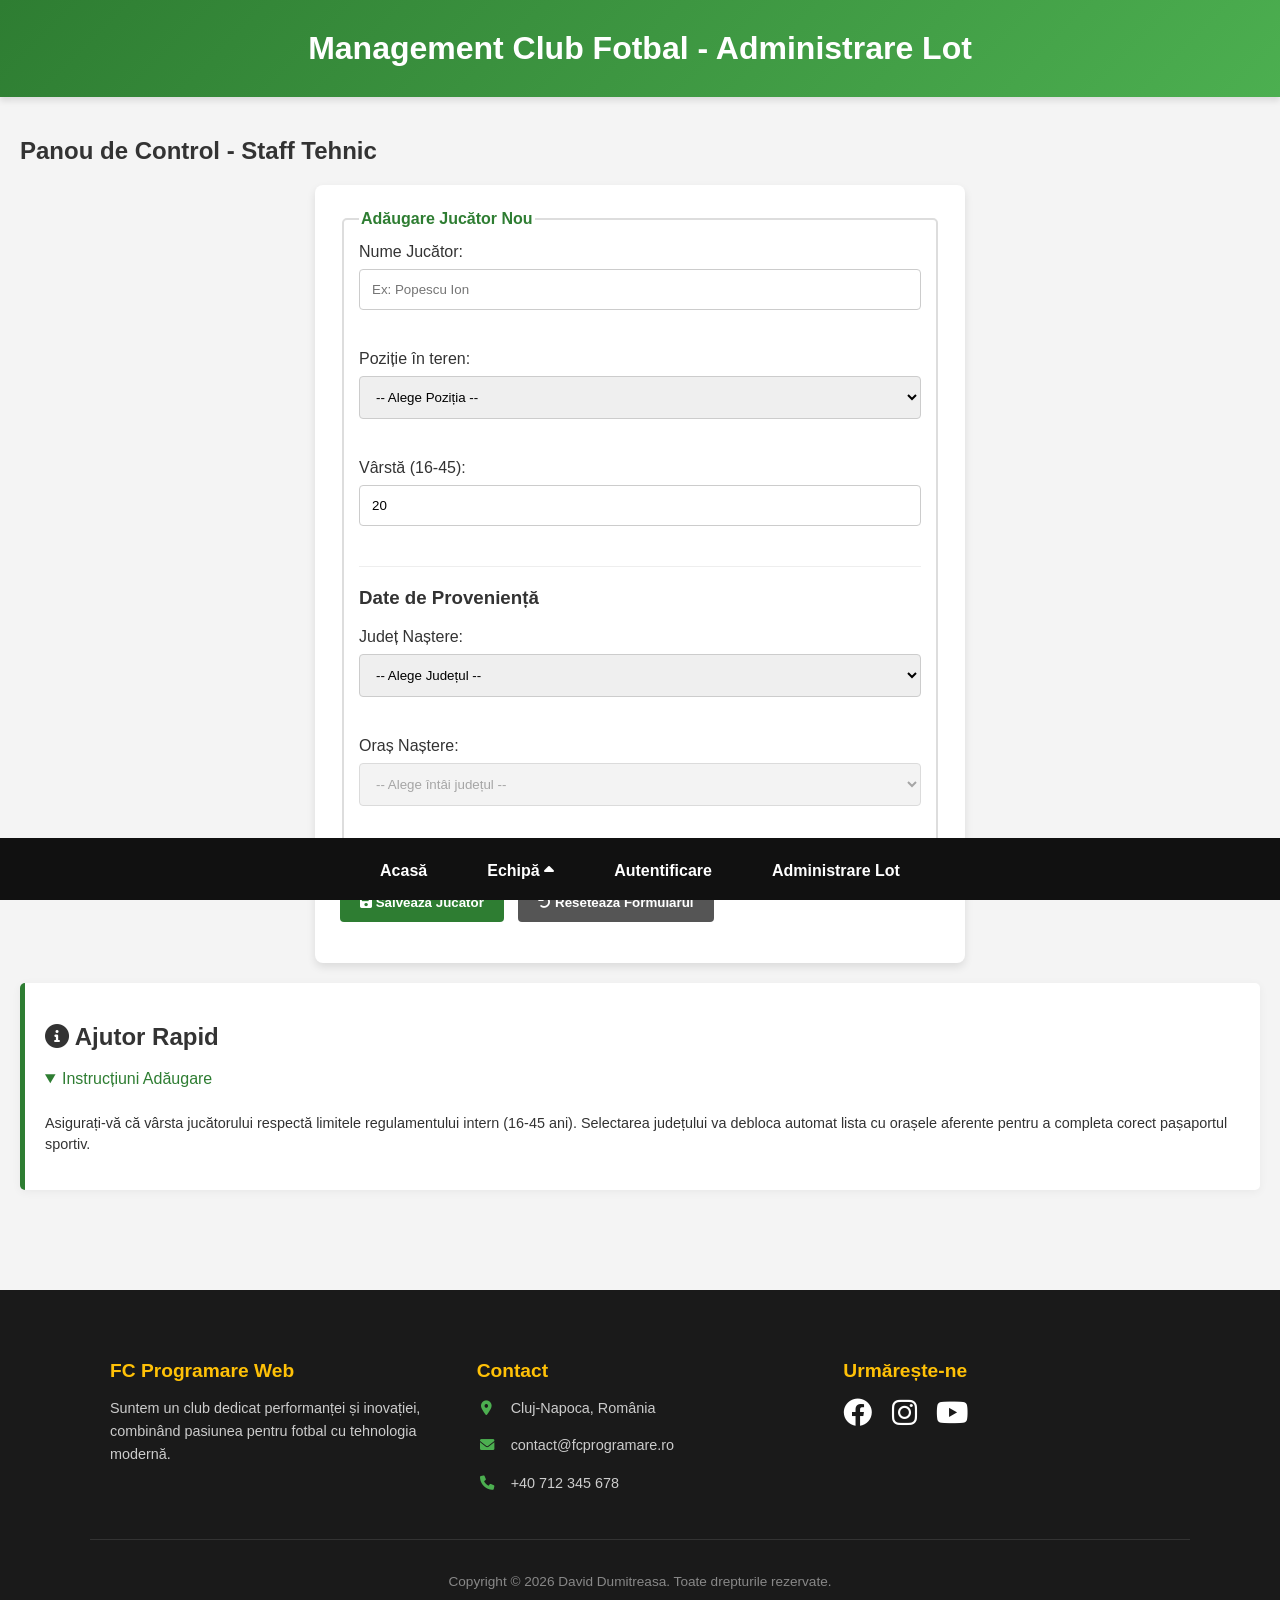
==== commit 8e853f6d: "trecerea la js, modifcari in still, autentificare, administare si index," ====
--- a/administrare.html
+++ b/administrare.html
@@ -2,6 +2,7 @@
 <html lang="ro">
 <head>
     <meta charset="UTF-8">
+    <meta name="viewport" content="width=device-width, initial-scale=1.0">
     <title>Administrare Lot - FC Programare Web</title>
     <link rel="stylesheet" href="stil.css">
     <link rel="stylesheet" href="https://cdnjs.cloudflare.com/ajax/libs/font-awesome/6.0.0/css/all.min.css">
@@ -30,71 +31,70 @@
 
     <main>
         <section>
-            <h2>Editare Date Sportiv</h2>
+            <h2>Panou de Control - Staff Tehnic</h2>
             
-            <p><small>Câmpurile marcate cu <span style="color: red; font-weight: bold;">*</span> sunt obligatorii.</small></p>
-
             <form action="#" method="post">
                 <fieldset>
-                    <legend>Identitate</legend>
-                    <p>
-                        <label>Nume <span style="color: red; font-weight: bold;">*</span>:</label> 
-                        <input type="text" name="n" required>
-                    </p>
-                    <p>
-                        <label>Prenume <span style="color: red; font-weight: bold;">*</span>:</label> 
-                        <input type="text" name="p" required>
-                    </p>
-                    <p>
-                        <label>ID Sistem:</label> 
-                        <input type="text" value="SYS-2026" readonly>
-                    </p> 
+                    <legend>Adăugare Jucător Nou</legend>
+                    
+                    <div class="input-container">
+                        <label>Nume Jucător:</label>
+                        <input type="text" name="nume_jucator" placeholder="Ex: Popescu Ion" required>
+                    </div>
+
+                    <div class="input-container">
+                        <label>Poziție în teren:</label>
+                        <select name="pozitie" required>
+                            <option value="">-- Alege Poziția --</option>
+                            <option value="Portar">Portar</option>
+                            <option value="Fundaș">Fundaș</option>
+                            <option value="Mijlocaș">Mijlocaș</option>
+                            <option value="Atacant">Atacant</option>
+                        </select>
+                    </div>
+
+                    <div class="input-container">
+                        <label>Vârstă (16-45):</label> 
+                        <input type="number" name="v" min="16" max="45" step="1" value="20" required>
+                        <span class="eroare-validare">⚠ Vârsta maximă admisă este de 45 de ani!</span>
+                    </div>
+
+                    <hr style="border: 0; border-top: 1px solid #eee; margin: 20px 0;">
+                    
+                    <h3>Date de Proveniență</h3>
+                    <div class="input-container">
+                        <label>Județ Naștere:</label>
+                        <select id="judet-select" required>
+                            <option value="">-- Alege Județul --</option>
+                            <option value="Cluj">Cluj</option>
+                            <option value="Bucuresti">București</option>
+                            <option value="Timis">Timiș</option>
+                            <option value="Iasi">Iași</option>
+                        </select>
+                    </div>
+
+                    <div class="input-container">
+                        <label>Oraș Naștere:</label>
+                        <select id="oras-select" required disabled>
+                            <option value="">-- Alege întâi județul --</option>
+                        </select>
+                    </div>
+
                 </fieldset>
 
-                <fieldset>
-                    <legend>Parametri Tehnici</legend>
-                    <p>
-                        <label>Vârstă (16-45):</label> 
-                        <input type="number" name="v" min="16" max="45" step="1" value="20">
-                        <span class="eroare-validare">⚠ Vârsta admisă este intre 16 și 45 de ani!</span>
-                    </p>
-                    <p>
-                        <label>Nivel Energie (0-100):</label> 
-                        <input type="range" name="e" min="0" max="100">
-                    </p>
-                    <p>
-                        <label>Data Contract:</label> 
-                        <input type="date" name="d">
-                    </p>
-                    <p>
-                        <label>Club anterior:</label> 
-                        <input list="cluburi" name="c">
-                        <datalist id="cluburi">
-                            <option value="CFR Cluj">
-                            <option value="FCSB">
-                            <option value="Farul">
-                        </datalist>
-                    </p>
-                    <p>
-                        <label>Observații antrenor:</label><br>
-                        <textarea name="obs" rows="3" cols="40"></textarea>
-                    </p>
-                </fieldset>
-                
                 <p>
-                    <input type="submit" value="Salvează Date">
-                    <input type="reset" value="Resetează">
-                    <button type="button">Verifică Date</button>
+                    <button type="submit"><i class="fas fa-save"></i> Salvează Jucător</button>
+                    <button type="reset" style="background-color: #555;"><i class="fas fa-undo"></i> Resetează Formularul</button>
                 </p>
             </form>
         </section>
 
         <aside>
             <div class="widget-card">
-                <h2>Ajutor Rapid</h2>
-                <details>
-                    <summary>Instrucțiuni completare</summary>
-                    <p>Vă rugăm să completați cu atenție toate câmpurile obligatorii pentru a putea salva modificările în baza de date. ID-ul este generat automat.</p>
+                <h2><i class="fas fa-info-circle"></i> Ajutor Rapid</h2>
+                <details open>
+                    <summary>Instrucțiuni Adăugare</summary>
+                    <p style="padding-top: 10px; font-size: 0.9em; line-height: 1.5;">Asigurați-vă că vârsta jucătorului respectă limitele regulamentului intern (16-45 ani). Selectarea județului va debloca automat lista cu orașele aferente pentru a completa corect pașaportul sportiv.</p>
                 </details>
             </div>
         </aside>
@@ -125,8 +125,10 @@
         </div>
         
         <div class="footer-bottom">
-            <p>Proiect realizat de David Dumitreasa.</p>
+            <p>Copyright &copy; 2026 David Dumitreasa. Toate drepturile rezervate.</p>
         </div>
     </footer>
+
+    <script src="script.js"></script>
 </body>
-</html>+</html> 
--- a/stil.css
+++ b/stil.css
@@ -2,14 +2,12 @@
    1. VARIABILE 
    ========================================================== */
 :root {
-    /* Definirea de proprietăți custom (CSS Custom Properties) pentru o modificare ușoară și unitară a paletei de culori */
-    --culoare-primara: #2E7D32; /* Verde inchis */
-    --culoare-secundara: #4CAF50; /* Verde deschis */
-    --culoare-accent: #FFC107; /* Galben / Auriu */
+    --culoare-primara: #2E7D32; 
+    --culoare-secundara: #4CAF50; 
+    --culoare-accent: #FFC107; 
     --text-deschis: #FFFFFF;
     --text-inchis: #333333;
     --fundal-gri: #f4f4f4;
-    /* Durata animației pentru bordura/background-ul elementului activ din meniu, conform cerinței "de câteva secunde" */
     --timp-animatie-meniu: 2s; 
     --font-principal: 'Segoe UI', Tahoma, Geneva, Verdana, sans-serif;
 }
@@ -24,23 +22,20 @@
     font-family: var(--font-principal);
     color: var(--text-inchis);
     background-color: var(--fundal-gri);
-    /* Folosirea CSS Flexbox pe body pentru a gestiona structura pe verticală și a asigura că footer-ul rămâne jos */
     display: flex;
     flex-direction: column; 
 }
 
 main {
-    /* Main-ul preia spațiul disponibil; dacă apare scroll vertical, împinge footer-ul în partea de jos a ferestrei */
     flex: 1; 
     padding: 20px;
-    padding-bottom: 80px; /* Previne suprapunerea conținutului cu meniul fixat la bază */
+    padding-bottom: 80px; 
 }
 
 /* ==========================================================
    3. HEADER ȘI LOGO ANIMAT
    ========================================================== */
 header {
-    /* Aplicarea unui gradient liniar pentru culoarea de fundal din header */
     background: linear-gradient(135deg, var(--culoare-primara), var(--culoare-secundara)); 
     color: var(--text-deschis);
     padding: 30px 20px;
@@ -50,12 +45,11 @@
 
 .logo, header h1 {
     display: inline-block;
-    transition: transform 0.5s ease; /* Pregătirea tranziției pentru animația de la hover */
+    transition: transform 0.5s ease; 
     margin: 0;
     cursor: pointer;
 }
 
-/* Animație CSS3 pe logo la hover: mărire și rotire ușoară */
 header h1:hover {
     transform: scale(1.1) rotate(2deg);
 }
@@ -64,7 +58,6 @@
    4. MENIU - VARIANTA 1 (Orizontal, Jos, Submeniu in Sus)
    ========================================================== */
 nav {
-    /* Poziționare orizontală în partea de jos a browser-ului */
     position: fixed;
     bottom: 0;
     left: 0;
@@ -82,7 +75,7 @@
 }
 
 .menu-principal > li {
-    position: relative; /* Context pentru poziționarea submeniului absolut */
+    position: relative; 
 }
 
 .menu-principal > li > a {
@@ -92,26 +85,23 @@
     text-decoration: none;
     font-weight: bold;
     border-top: 4px solid transparent;
-    /* Animația care durează "câteva secunde" pentru fundal și bordură */
     transition: background-color var(--timp-animatie-meniu) ease, border-top var(--timp-animatie-meniu) ease;
 }
 
-/* La hover, se activează tranziția pe item-ul din meniu */
 .menu-principal > li > a:hover {
     background-color: var(--culoare-primara);
     border-top: 4px solid var(--culoare-accent);
 }
 
-/* SUBMENIU: Structurat să se deschidă de jos în sus, peste meniul principal */
 .submenu {
     position: absolute;
-    bottom: 100%; /* Plasează submeniul deasupra părintelui său */
+    bottom: 100%; 
     left: 0;
     background-color: #222;
     list-style: none;
     padding: 0;
     margin: 0;
-    display: none; /* Ascuns până la hover */
+    display: none; 
     min-width: 180px;
     box-shadow: 0 -4px 6px rgba(0,0,0,0.3);
 }
@@ -129,89 +119,98 @@
     background-color: var(--culoare-secundara);
 }
 
-/* Afișarea submeniului cu pseudo-clasa :hover pe elementul părinte */
 .are-submeniu:hover .submenu {
     display: block; 
 }
 
 /* ==========================================================
-   5. TABEL STILIZAT (Dinamic, Hover pe Celula, Tooltip)
-   ========================================================== */
-/* Stilizarea generală a tabelului de informații */
+   5. TABEL STILIZAT (Responsive + Tooltip pe Imagine/Text)
+   ========================================================== */
+.container-tabel-responsive {
+    width: 100%;
+    overflow-x: auto; 
+    margin: 20px 0;
+    box-shadow: 0 5px 15px rgba(0,0,0,0.08);
+    border-radius: 8px;
+}
+
 table {
     width: 100%;
     border-collapse: collapse;
-    margin: 20px 0;
     background-color: white;
-    box-shadow: 0 5px 15px rgba(0,0,0,0.08);
-    border-radius: 8px;
-    overflow: hidden; 
+    min-width: 600px; 
 }
 
 th, td {
     padding: 15px;
     text-align: center;
     border-bottom: 1px solid #eee;
-    transition: all 0.3s ease; 
-    position: relative;
 }
 
 th {
     background-color: var(--culoare-primara);
     color: white;
-    font-size: 1.1em;
     text-transform: uppercase;
 }
 
-/* Resetare pentru tabelele imbricate (ex. Statistici) */
-table table {
-    margin: 0;
-    box-shadow: none;
-    border-radius: 0;
-}
-table table td {
-    border: 1px solid #eee;
-}
-
-/* Efect dinamic la hover pe celulele de text/imagine din tabel */
-td:hover {
-    background-color: #f1f8e9;
-    transform: scale(1.03); 
-    box-shadow: 0 4px 8px rgba(0,0,0,0.1);
-    border-radius: 4px;
-    z-index: 2; 
-}
-
-/* Div-ul pentru informații suplimentare; ascuns în starea normală */
+.img-tabel {
+    width: 100px;
+    border-radius: 5px;
+    transition: transform 0.3s ease;
+    display: block;
+    margin: 0 auto;
+}
+
+/* Containerul care se mulează perfect pe text/imagine */
+.element-cu-tooltip {
+    position: relative;
+    display: inline-block; 
+    cursor: pointer;
+}
+
+.text-tabel {
+    border-bottom: 1px dashed var(--culoare-primara);
+    padding-bottom: 2px;
+}
+
+/* Div-ul de informații ascuns */
 .info-extra {
-    display: none;
+    visibility: hidden;
+    opacity: 0;
     position: absolute;
-    top: -10px;
+    bottom: 120%; 
     left: 50%;
-    transform: translate(-50%, -100%);
-    background-color: rgba(0, 0, 0, 0.8);
+    transform: translateX(-50%);
+    background-color: rgba(0, 0, 0, 0.9);
     color: white;
-    padding: 10px;
-    border-radius: 5px;
+    padding: 10px 15px;
+    border-radius: 6px;
     white-space: nowrap;
-    z-index: 10;
-}
-
-/* Utilizarea unui pseudo-element (::after) pentru a crea o săgeată (tooltip) */
+    font-size: 0.9em;
+    z-index: 100;
+    transition: opacity 0.3s ease, visibility 0.3s ease;
+    pointer-events: none; 
+}
+
 .info-extra::after {
     content: "";
     position: absolute;
     top: 100%;
     left: 50%;
-    margin-left: -5px;
-    border-width: 5px;
+    margin-left: -6px;
+    border-width: 6px;
     border-style: solid;
-    border-color: rgba(0,0,0,0.8) transparent transparent transparent;
-}
-
-/* Afișarea div-ului cu informații suplimentare la hover pe celulă */
-td:hover .info-extra {
-    display: block; 
+    border-color: rgba(0,0,0,0.9) transparent transparent transparent;
+}
+
+/* Tooltip-ul apare DOAR dacă mouse-ul e pe elementul învelitor */
+.element-cu-tooltip:hover .info-extra {
+    visibility: visible;
+    opacity: 1;
+}
+
+.element-cu-tooltip:hover .img-tabel {
+    transform: scale(1.05); 
 }
 
 /* ==========================================================
@@ -226,8 +225,6 @@
     margin: 30px auto;
 }
 
-/* Container pentru versiunea de dimensiuni mai mari a imaginii. 
-   Proprietatea order rearanjează vizual flex-item-ul deasupra liniei de thumbnail-uri */
 .large-view {
     order: -1; 
     width: 100%;
@@ -250,9 +247,8 @@
     transition: opacity 0.4s ease-in-out;
 }
 
-.large-img.l1 { opacity: 1; z-index: 1; } /* Afișează prima imagine implicit */
-
-/* Linia de imagini de tip thumbnail */
+.large-img.l1 { opacity: 1; z-index: 1; } 
+
 .thumb {
     width: 120px;
     height: 80px;
@@ -268,7 +264,6 @@
     border-color: var(--culoare-accent);
 }
 
-/* Mecanism fără JavaScript: Selectorul de frate general (~) afișează imaginea mare asociată thumbnail-ului pe care este așezat mouse-ul */
 .t1:hover ~ .large-view .l1 { opacity: 1; z-index: 2; }
 .t2:hover ~ .large-view .l2 { opacity: 1; z-index: 2; }
 .t3:hover ~ .large-view .l3 { opacity: 1; z-index: 2; }
@@ -297,7 +292,6 @@
     color: var(--culoare-primara);
 }
 
-/* Stilizarea elementelor de formular: input, select, textarea */
 input[type="text"], input[type="email"], input[type="password"], input[type="number"], input[type="date"], select, textarea {
     width: 100%;
     padding: 12px;
@@ -308,14 +302,12 @@
     transition: border-color 0.3s, box-shadow 0.3s;
 }
 
-/* Pseudo-clasa :focus pentru a stiliza momentul activării input-urilor */
 input:focus, select:focus, textarea:focus {
     border-color: var(--culoare-primara);
     box-shadow: 0 0 8px rgba(76, 175, 80, 0.4);
     outline: none;
 }
 
-/* Stilizarea controalelor de tip buton și input de trimitere/resetare */
 button, input[type="submit"], input[type="reset"], input[type="button"] {
     background-color: var(--culoare-primara);
     color: white;
@@ -332,7 +324,6 @@
     background-color: var(--culoare-secundara);
 }
 
-/* Validare vizuală pentru erorile de vârstă, folosind pseudo-clasa :invalid */
 .eroare-validare {
     display: none;
     color: white;
@@ -345,7 +336,6 @@
     border-radius: 4px;
 }
 
-/* Când un input de tip number este invalid, afișează mesajul de eroare alăturat (+) */
 input[type="number"]:invalid + .eroare-validare {
     display: inline-block;
     animation: apareEroare 0.3s ease-in-out;
@@ -361,7 +351,6 @@
     to { opacity: 1; transform: translateY(0); }
 }
 
-/* Implementarea unui panou informativ stilizat (Widget/Card) pentru elementele laterale */
 .widget-card {
     background: white;
     border-left: 5px solid var(--culoare-primara);
@@ -401,7 +390,6 @@
     padding-left: 20px;
 }
 
-/* Indicatori vizuali bazați pe stările de validare ale input-ului (fără necesitatea de scripturi) */
 input[type="password"]:focus:invalid {
     border-color: #d32f2f;
     box-shadow: 0 0 8px rgba(211, 47, 47, 0.3);
@@ -413,13 +401,13 @@
 }
 
 /* ==========================================================
-   8. FOOTER  (3 Coloane)
+   8. FOOTER IMBUNATATIT (3 Coloane)
    ========================================================== */
 footer {
     background-color: #1a1a1a;
     color: var(--text-deschis);
     padding: 40px 20px 20px;
-    margin-top: auto; /* Element ajutător pentru structura Flexbox a documentului, ținând footer-ul la bază */
+    margin-top: auto; 
     padding-bottom: 80px; 
 }
 
@@ -459,7 +447,6 @@
     text-align: center;
 }
 
-/* Iconițele folosesc sprite-uri/fonturi (ex: FontAwesome) prevăzute pentru interfață */
 .social-icons a {
     color: white;
     font-size: 1.8em;
@@ -483,9 +470,6 @@
 /* ==========================================================
    9. RESPONSIVE DESIGN 
    ========================================================== */
-/* Definirea a minim două reguli '@media' pentru adaptabilitatea pe diferite ecrane */
-
-/* Prag 1: Dispozitive de tip Tabletă */
 @media (max-width: 768px) {
     .menu-principal > li > a {
         padding: 15px 10px;
@@ -494,7 +478,6 @@
     .large-view { height: 350px; }
 }
 
-/* Prag 2: Dispozitive mobile (telefoane) */
 @media (max-width: 480px) {
     header h1 {
         font-size: 1.5em;
@@ -504,29 +487,39 @@
         padding: 10px 5px;
     }
     
-    /* Adaptarea tabelului de date pe ecrane mici, schimbând modul de afișare pentru o mai bună lecturare */
-    table, thead, tbody, th, td, tr {
-        display: block; 
-    }
-    th {
-        display: none; 
-    }
-    td {
-        padding-left: 50%;
-        text-align: right;
-        border-bottom: 1px solid #eee;
-    }
-    /* Generare automată a etichetelor celulelor pentru layout-ul vertical pe mobil */
-    td::before {
-        content: attr(data-label);
-        position: absolute;
-        left: 15px;
-        width: 45%;
-        text-align: left;
-        font-weight: bold;
-    }
-    
-    /* Reajustarea dimensiunilor slider-ului pe ecrane mici */
     .large-view { height: 250px; }
     .thumb { width: 80px; height: 60px; }
+}
+
+/* ==========================================================
+   LABORATOR 3 - BULINE VALIDARE JS
+   ========================================================== */
+.input-container {
+    position: relative;
+    display: block;
+    margin-bottom: 20px;
+}
+
+/* Bulina de stare */
+.bulina-validare {
+    display: inline-block;
+    width: 15px;
+    height: 15px;
+    border-radius: 50%;
+    background-color: #ccc; /* Gri implicit (necompletat) */
+    position: absolute;
+    right: 15px;
+    top: 42px; /* Ajustat pentru a fi centrat pe input */
+    transition: background-color 0.3s ease;
+}
+
+/* Clasele care vor fi adăugate din JavaScript */
+.bulina-validare.valid {
+    background-color: #4CAF50; /* Verde */
+    box-shadow: 0 0 5px #4CAF50;
+}
+
+.bulina-validare.invalid {
+    background-color: #f44336; /* Roșu */
+    box-shadow: 0 0 5px #f44336;
 }
